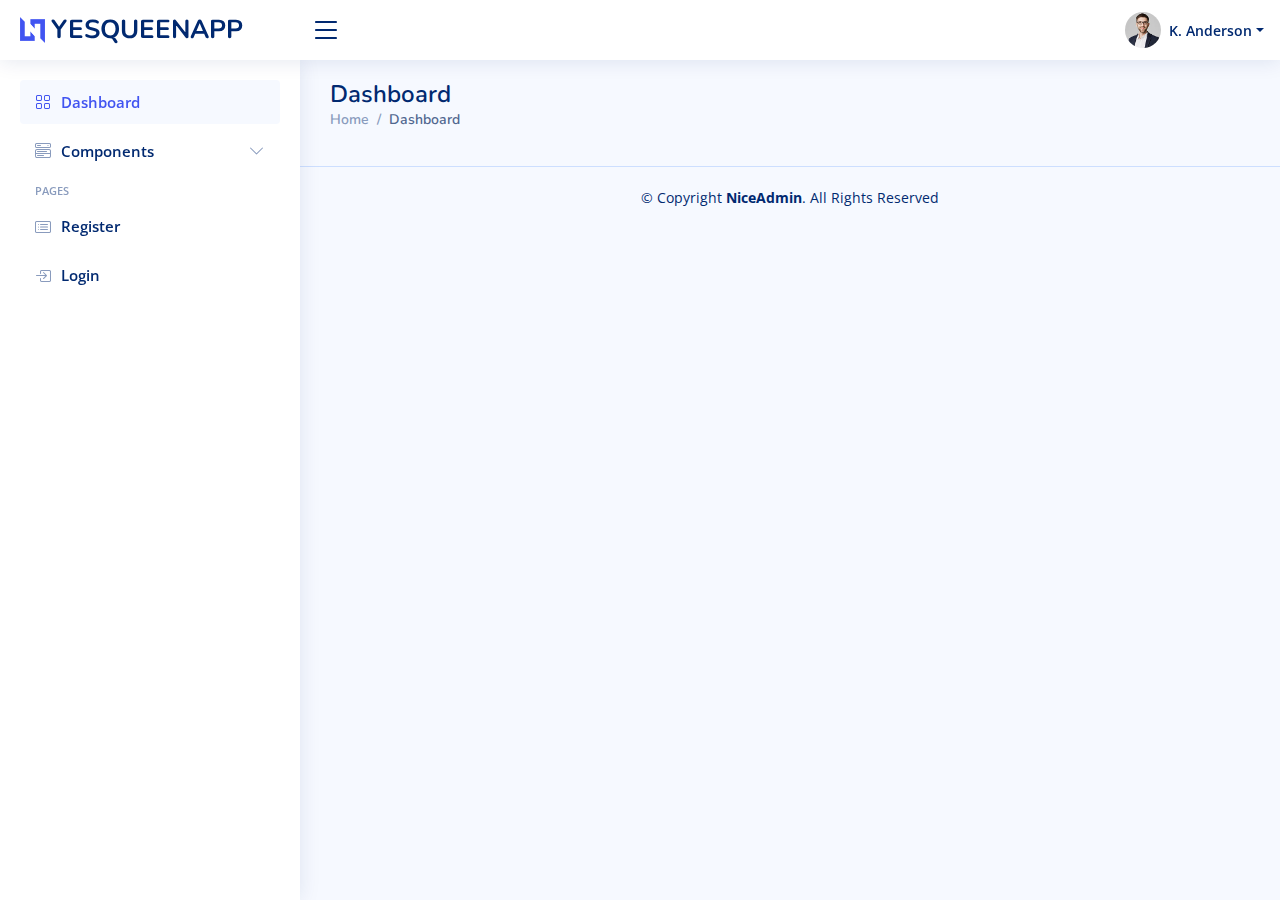
==== index.html @ b85f8d1e "subida de la plantilla" ====
<!DOCTYPE html>
<html lang="en">
  <head>
    <meta charset="utf-8" />
    <meta content="width=device-width, initial-scale=1.0" name="viewport" />

    <title>Aplicativo</title>
    <meta content="" name="description" />
    <meta content="" name="keywords" />

    <!-- Favicons -->
    <link href="assets/img/favicon.png" rel="icon" />
    <link href="assets/img/apple-touch-icon.png" rel="apple-touch-icon" />

    <!-- Google Fonts -->
    <link href="https://fonts.gstatic.com" rel="preconnect" />
    <link
      href="https://fonts.googleapis.com/css?family=Open+Sans:300,300i,400,400i,600,600i,700,700i|Nunito:300,300i,400,400i,600,600i,700,700i|Poppins:300,300i,400,400i,500,500i,600,600i,700,700i"
      rel="stylesheet"
    />

    <!-- Vendor CSS Files -->
    <link
      href="assets/vendor/bootstrap/css/bootstrap.min.css"
      rel="stylesheet"
    />
    <link
      href="assets/vendor/bootstrap-icons/bootstrap-icons.css"
      rel="stylesheet"
    />
    <link href="assets/vendor/boxicons/css/boxicons.min.css" rel="stylesheet" />
    <link href="assets/vendor/quill/quill.snow.css" rel="stylesheet" />
    <link href="assets/vendor/quill/quill.bubble.css" rel="stylesheet" />
    <link href="assets/vendor/remixicon/remixicon.css" rel="stylesheet" />
    <link href="assets/vendor/simple-datatables/style.css" rel="stylesheet" />

    <!-- Template Main CSS File -->
    <link href="assets/css/style.css" rel="stylesheet" />
  </head>

  <body>
    <!-- ======= Header ======= -->
    <header id="header" class="header fixed-top d-flex align-items-center">
      <div class="d-flex align-items-center justify-content-between">
        <a href="index.html" class="logo d-flex align-items-center">
          <img src="assets/img/logo.png" alt="" />
          <span class="d-none d-lg-block">YESQUEENAPP</span>
        </a>
        <i class="bi bi-list toggle-sidebar-btn"></i>
      </div>
      <!-- End Logo -->
      <nav class="header-nav ms-auto">
        <ul class="d-flex align-items-center">
          <li class="nav-item d-block d-lg-none">
            <a class="nav-link nav-icon search-bar-toggle" href="#">
              <i class="bi bi-search"></i>
            </a>
          </li>

          <li class="nav-item dropdown pe-3">
            <a
              class="nav-link nav-profile d-flex align-items-center pe-0"
              href="#"
              data-bs-toggle="dropdown"
            >
              <img
                src="assets/img/profile-img.jpg"
                alt="Profile"
                class="rounded-circle"
              />
              <span class="d-none d-md-block dropdown-toggle ps-2"
                >K. Anderson</span
              > </a
            ><!-- End Profile Iamge Icon -->

            <ul
              class="dropdown-menu dropdown-menu-end dropdown-menu-arrow profile"
            >
              <li class="dropdown-header">
                <h6>Kevin Anderson</h6>
                <span>Web Designer</span>
              </li>
              <li>
                <hr class="dropdown-divider" />
              </li>

              <li>
                <a
                  class="dropdown-item d-flex align-items-center"
                  href="users-profile.html"
                >
                  <i class="bi bi-person"></i>
                  <span>My Profile</span>
                </a>
              </li>
              <li>
                <hr class="dropdown-divider" />
              </li>

              <li>
                <a
                  class="dropdown-item d-flex align-items-center"
                  href="users-profile.html"
                >
                  <i class="bi bi-gear"></i>
                  <span>Account Settings</span>
                </a>
              </li>
              <li>
                <hr class="dropdown-divider" />
              </li>

              <li>
                <a
                  class="dropdown-item d-flex align-items-center"
                  href="pages-faq.html"
                >
                  <i class="bi bi-question-circle"></i>
                  <span>Need Help?</span>
                </a>
              </li>
              <li>
                <hr class="dropdown-divider" />
              </li>

              <li>
                <a class="dropdown-item d-flex align-items-center" href="#">
                  <i class="bi bi-box-arrow-right"></i>
                  <span>Sign Out</span>
                </a>
              </li>
            </ul>
            <!-- End Profile Dropdown Items -->
          </li>
        </ul>
      </nav>
      <!-- End Icons Navigation -->
    </header>
    <!-- End Header -->

    <!-- ======= Sidebar ======= -->
    <aside id="sidebar" class="sidebar">
      <ul class="sidebar-nav" id="sidebar-nav">
        <li class="nav-item">
          <a class="nav-link" href="index.html">
            <i class="bi bi-grid"></i>
            <span>Dashboard</span>
          </a>
        </li>
        <!-- End Dashboard Nav -->

        <li class="nav-item">
          <a
            class="nav-link collapsed"
            data-bs-target="#components-nav"
            data-bs-toggle="collapse"
            href="#"
          >
            <i class="bi bi-menu-button-wide"></i><span>Components</span
            ><i class="bi bi-chevron-down ms-auto"></i>
          </a>
          <ul
            id="components-nav"
            class="nav-content collapse"
            data-bs-parent="#sidebar-nav"
          >
            <li>
              <a href="components-alerts.html">
                <i class="bi bi-circle"></i><span>Alerts</span>
              </a>
            </li>
          </ul>
        </li>
        <!-- End Components Nav -->

        <li class="nav-heading">Pages</li>

        <li class="nav-item">
          <a class="nav-link collapsed" href="pages-register.html">
            <i class="bi bi-card-list"></i>
            <span>Register</span>
          </a>
        </li>
        <!-- End Register Page Nav -->

        <li class="nav-item">
          <a class="nav-link collapsed" href="pages-login.html">
            <i class="bi bi-box-arrow-in-right"></i>
            <span>Login</span>
          </a>
        </li>
        <!-- End Login Page Nav -->
      </ul>
    </aside>
    <!-- End Sidebar-->

    <main id="main" class="main">
      <div class="pagetitle">
        <h1>Dashboard</h1>
        <nav>
          <ol class="breadcrumb">
            <li class="breadcrumb-item"><a href="index.html">Home</a></li>
            <li class="breadcrumb-item active">Dashboard</li>
          </ol>
        </nav>
      </div>
    </main>
    <!-- End #main -->

    <!-- ======= Footer ======= -->
    <footer id="footer" class="footer">
      <div class="copyright">
        &copy; Copyright <strong><span>NiceAdmin</span></strong
        >. All Rights Reserved
      </div>
    </footer>
    <!-- End Footer -->

    <a
      href="#"
      class="back-to-top d-flex align-items-center justify-content-center"
      ><i class="bi bi-arrow-up-short"></i
    ></a>

    <!-- Vendor JS Files -->
    <script src="assets/vendor/apexcharts/apexcharts.min.js"></script>
    <script src="assets/vendor/bootstrap/js/bootstrap.bundle.min.js"></script>
    <script src="assets/vendor/chart.js/chart.min.js"></script>
    <script src="assets/vendor/echarts/echarts.min.js"></script>
    <script src="assets/vendor/quill/quill.min.js"></script>
    <script src="assets/vendor/simple-datatables/simple-datatables.js"></script>
    <script src="assets/vendor/tinymce/tinymce.min.js"></script>
    <script src="assets/vendor/php-email-form/validate.js"></script>

    <!-- Template Main JS File -->
    <script src="assets/js/main.js"></script>
  </body>
</html>
---- assets/vendor/quill/quill.snow.css ----
/*!
 * Quill Editor v1.3.7
 * https://quilljs.com/
 * Copyright (c) 2014, Jason Chen
 * Copyright (c) 2013, salesforce.com
 */
.ql-container {
  box-sizing: border-box;
  font-family: Helvetica, Arial, sans-serif;
  font-size: 13px;
  height: 100%;
  margin: 0px;
  position: relative;
}
.ql-container.ql-disabled .ql-tooltip {
  visibility: hidden;
}
.ql-container.ql-disabled .ql-editor ul[data-checked] > li::before {
  pointer-events: none;
}
.ql-clipboard {
  left: -100000px;
  height: 1px;
  overflow-y: hidden;
  position: absolute;
  top: 50%;
}
.ql-clipboard p {
  margin: 0;
  padding: 0;
}
.ql-editor {
  box-sizing: border-box;
  line-height: 1.42;
  height: 100%;
  outline: none;
  overflow-y: auto;
  padding: 12px 15px;
  tab-size: 4;
  -moz-tab-size: 4;
  text-align: left;
  white-space: pre-wrap;
  word-wrap: break-word;
}
.ql-editor > * {
  cursor: text;
}
.ql-editor p,
.ql-editor ol,
.ql-editor ul,
.ql-editor pre,
.ql-editor blockquote,
.ql-editor h1,
.ql-editor h2,
.ql-editor h3,
.ql-editor h4,
.ql-editor h5,
.ql-editor h6 {
  margin: 0;
  padding: 0;
  counter-reset: list-1 list-2 list-3 list-4 list-5 list-6 list-7 list-8 list-9;
}
.ql-editor ol,
.ql-editor ul {
  padding-left: 1.5em;
}
.ql-editor ol > li,
.ql-editor ul > li {
  list-style-type: none;
}
.ql-editor ul > li::before {
  content: '\2022';
}
.ql-editor ul[data-checked=true],
.ql-editor ul[data-checked=false] {
  pointer-events: none;
}
.ql-editor ul[data-checked=true] > li *,
.ql-editor ul[data-checked=false] > li * {
  pointer-events: all;
}
.ql-editor ul[data-checked=true] > li::before,
.ql-editor ul[data-checked=false] > li::before {
  color: #777;
  cursor: pointer;
  pointer-events: all;
}
.ql-editor ul[data-checked=true] > li::before {
  content: '\2611';
}
.ql-editor ul[data-checked=false] > li::before {
  content: '\2610';
}
.ql-editor li::before {
  display: inline-block;
  white-space: nowrap;
  width: 1.2em;
}
.ql-editor li:not(.ql-direction-rtl)::before {
  margin-left: -1.5em;
  margin-right: 0.3em;
  text-align: right;
}
.ql-editor li.ql-direction-rtl::before {
  margin-left: 0.3em;
  margin-right: -1.5em;
}
.ql-editor ol li:not(.ql-direction-rtl),
.ql-editor ul li:not(.ql-direction-rtl) {
  padding-left: 1.5em;
}
.ql-editor ol li.ql-direction-rtl,
.ql-editor ul li.ql-direction-rtl {
  padding-right: 1.5em;
}
.ql-editor ol li {
  counter-reset: list-1 list-2 list-3 list-4 list-5 list-6 list-7 list-8 list-9;
  counter-increment: list-0;
}
.ql-editor ol li:before {
  content: counter(list-0, decimal) '. ';
}
.ql-editor ol li.ql-indent-1 {
  counter-increment: list-1;
}
.ql-editor ol li.ql-indent-1:before {
  content: counter(list-1, lower-alpha) '. ';
}
.ql-editor ol li.ql-indent-1 {
  counter-reset: list-2 list-3 list-4 list-5 list-6 list-7 list-8 list-9;
}
.ql-editor ol li.ql-indent-2 {
  counter-increment: list-2;
}
.ql-editor ol li.ql-indent-2:before {
  content: counter(list-2, lower-roman) '. ';
}
.ql-editor ol li.ql-indent-2 {
  counter-reset: list-3 list-4 list-5 list-6 list-7 list-8 list-9;
}
.ql-editor ol li.ql-indent-3 {
  counter-increment: list-3;
}
.ql-editor ol li.ql-indent-3:before {
  content: counter(list-3, decimal) '. ';
}
.ql-editor ol li.ql-indent-3 {
  counter-reset: list-4 list-5 list-6 list-7 list-8 list-9;
}
.ql-editor ol li.ql-indent-4 {
  counter-increment: list-4;
}
.ql-editor ol li.ql-indent-4:before {
  content: counter(list-4, lower-alpha) '. ';
}
.ql-editor ol li.ql-indent-4 {
  counter-reset: list-5 list-6 list-7 list-8 list-9;
}
.ql-editor ol li.ql-indent-5 {
  counter-increment: list-5;
}
.ql-editor ol li.ql-indent-5:before {
  content: counter(list-5, lower-roman) '. ';
}
.ql-editor ol li.ql-indent-5 {
  counter-reset: list-6 list-7 list-8 list-9;
}
.ql-editor ol li.ql-indent-6 {
  counter-increment: list-6;
}
.ql-editor ol li.ql-indent-6:before {
  content: counter(list-6, decimal) '. ';
}
.ql-editor ol li.ql-indent-6 {
  counter-reset: list-7 list-8 list-9;
}
.ql-editor ol li.ql-indent-7 {
  counter-increment: list-7;
}
.ql-editor ol li.ql-indent-7:before {
  content: counter(list-7, lower-alpha) '. ';
}
.ql-editor ol li.ql-indent-7 {
  counter-reset: list-8 list-9;
}
.ql-editor ol li.ql-indent-8 {
  counter-increment: list-8;
}
.ql-editor ol li.ql-indent-8:before {
  content: counter(list-8, lower-roman) '. ';
}
.ql-editor ol li.ql-indent-8 {
  counter-reset: list-9;
}
.ql-editor ol li.ql-indent-9 {
  counter-increment: list-9;
}
.ql-editor ol li.ql-indent-9:before {
  content: counter(list-9, decimal) '. ';
}
.ql-editor .ql-indent-1:not(.ql-direction-rtl) {
  padding-left: 3em;
}
.ql-editor li.ql-indent-1:not(.ql-direction-rtl) {
  padding-left: 4.5em;
}
.ql-editor .ql-indent-1.ql-direction-rtl.ql-align-right {
  padding-right: 3em;
}
.ql-editor li.ql-indent-1.ql-direction-rtl.ql-align-right {
  padding-right: 4.5em;
}
.ql-editor .ql-indent-2:not(.ql-direction-rtl) {
  padding-left: 6em;
}
.ql-editor li.ql-indent-2:not(.ql-direction-rtl) {
  padding-left: 7.5em;
}
.ql-editor .ql-indent-2.ql-direction-rtl.ql-align-right {
  padding-right: 6em;
}
.ql-editor li.ql-indent-2.ql-direction-rtl.ql-align-right {
  padding-right: 7.5em;
}
.ql-editor .ql-indent-3:not(.ql-direction-rtl) {
  padding-left: 9em;
}
.ql-editor li.ql-indent-3:not(.ql-direction-rtl) {
  padding-left: 10.5em;
}
.ql-editor .ql-indent-3.ql-direction-rtl.ql-align-right {
  padding-right: 9em;
}
.ql-editor li.ql-indent-3.ql-direction-rtl.ql-align-right {
  padding-right: 10.5em;
}
.ql-editor .ql-indent-4:not(.ql-direction-rtl) {
  padding-left: 12em;
}
.ql-editor li.ql-indent-4:not(.ql-direction-rtl) {
  padding-left: 13.5em;
}
.ql-editor .ql-indent-4.ql-direction-rtl.ql-align-right {
  padding-right: 12em;
}
.ql-editor li.ql-indent-4.ql-direction-rtl.ql-align-right {
  padding-right: 13.5em;
}
.ql-editor .ql-indent-5:not(.ql-direction-rtl) {
  padding-left: 15em;
}
.ql-editor li.ql-indent-5:not(.ql-direction-rtl) {
  padding-left: 16.5em;
}
.ql-editor .ql-indent-5.ql-direction-rtl.ql-align-right {
  padding-right: 15em;
}
.ql-editor li.ql-indent-5.ql-direction-rtl.ql-align-right {
  padding-right: 16.5em;
}
.ql-editor .ql-indent-6:not(.ql-direction-rtl) {
  padding-left: 18em;
}
.ql-editor li.ql-indent-6:not(.ql-direction-rtl) {
  padding-left: 19.5em;
}
.ql-editor .ql-indent-6.ql-direction-rtl.ql-align-right {
  padding-right: 18em;
}
.ql-editor li.ql-indent-6.ql-direction-rtl.ql-align-right {
  padding-right: 19.5em;
}
.ql-editor .ql-indent-7:not(.ql-direction-rtl) {
  padding-left: 21em;
}
.ql-editor li.ql-indent-7:not(.ql-direction-rtl) {
  padding-left: 22.5em;
}
.ql-editor .ql-indent-7.ql-direction-rtl.ql-align-right {
  padding-right: 21em;
}
.ql-editor li.ql-indent-7.ql-direction-rtl.ql-align-right {
  padding-right: 22.5em;
}
.ql-editor .ql-indent-8:not(.ql-direction-rtl) {
  padding-left: 24em;
}
.ql-editor li.ql-indent-8:not(.ql-direction-rtl) {
  padding-left: 25.5em;
}
.ql-editor .ql-indent-8.ql-direction-rtl.ql-align-right {
  padding-right: 24em;
}
.ql-editor li.ql-indent-8.ql-direction-rtl.ql-align-right {
  padding-right: 25.5em;
}
.ql-editor .ql-indent-9:not(.ql-direction-rtl) {
  padding-left: 27em;
}
.ql-editor li.ql-indent-9:not(.ql-direction-rtl) {
  padding-left: 28.5em;
}
.ql-editor .ql-indent-9.ql-direction-rtl.ql-align-right {
  padding-right: 27em;
}
.ql-editor li.ql-indent-9.ql-direction-rtl.ql-align-right {
  padding-right: 28.5em;
}
.ql-editor .ql-video {
  display: block;
  max-width: 100%;
}
.ql-editor .ql-video.ql-align-center {
  margin: 0 auto;
}
.ql-editor .ql-video.ql-align-right {
  margin: 0 0 0 auto;
}
.ql-editor .ql-bg-black {
  background-color: #000;
}
.ql-editor .ql-bg-red {
  background-color: #e60000;
}
.ql-editor .ql-bg-orange {
  background-color: #f90;
}
.ql-editor .ql-bg-yellow {
  background-color: #ff0;
}
.ql-editor .ql-bg-green {
  background-color: #008a00;
}
.ql-editor .ql-bg-blue {
  background-color: #06c;
}
.ql-editor .ql-bg-purple {
  background-color: #93f;
}
.ql-editor .ql-color-white {
  color: #fff;
}
.ql-editor .ql-color-red {
  color: #e60000;
}
.ql-editor .ql-color-orange {
  color: #f90;
}
.ql-editor .ql-color-yellow {
  color: #ff0;
}
.ql-editor .ql-color-green {
  color: #008a00;
}
.ql-editor .ql-color-blue {
  color: #06c;
}
.ql-editor .ql-color-purple {
  color: #93f;
}
.ql-editor .ql-font-serif {
  font-family: Georgia, Times New Roman, serif;
}
.ql-editor .ql-font-monospace {
  font-family: Monaco, Courier New, monospace;
}
.ql-editor .ql-size-small {
  font-size: 0.75em;
}
.ql-editor .ql-size-large {
  font-size: 1.5em;
}
.ql-editor .ql-size-huge {
  font-size: 2.5em;
}
.ql-editor .ql-direction-rtl {
  direction: rtl;
  text-align: inherit;
}
.ql-editor .ql-align-center {
  text-align: center;
}
.ql-editor .ql-align-justify {
  text-align: justify;
}
.ql-editor .ql-align-right {
  text-align: right;
}
.ql-editor.ql-blank::before {
  color: rgba(0,0,0,0.6);
  content: attr(data-placeholder);
  font-style: italic;
  left: 15px;
  pointer-events: none;
  position: absolute;
  right: 15px;
}
.ql-snow.ql-toolbar:after,
.ql-snow .ql-toolbar:after {
  clear: both;
  content: '';
  display: table;
}
.ql-snow.ql-toolbar button,
.ql-snow .ql-toolbar button {
  background: none;
  border: none;
  cursor: pointer;
  display: inline-block;
  float: left;
  height: 24px;
  padding: 3px 5px;
  width: 28px;
}
.ql-snow.ql-toolbar button svg,
.ql-snow .ql-toolbar button svg {
  float: left;
  height: 100%;
}
.ql-snow.ql-toolbar button:active:hover,
.ql-snow .ql-toolbar button:active:hover {
  outline: none;
}
.ql-snow.ql-toolbar input.ql-image[type=file],
.ql-snow .ql-toolbar input.ql-image[type=file] {
  display: none;
}
.ql-snow.ql-toolbar button:hover,
.ql-snow .ql-toolbar button:hover,
.ql-snow.ql-toolbar button:focus,
.ql-snow .ql-toolbar button:focus,
.ql-snow.ql-toolbar button.ql-active,
.ql-snow .ql-toolbar button.ql-active,
.ql-snow.ql-toolbar .ql-picker-label:hover,
.ql-snow .ql-toolbar .ql-picker-label:hover,
.ql-snow.ql-toolbar .ql-picker-label.ql-active,
.ql-snow .ql-toolbar .ql-picker-label.ql-active,
.ql-snow.ql-toolbar .ql-picker-item:hover,
.ql-snow .ql-toolbar .ql-picker-item:hover,
.ql-snow.ql-toolbar .ql-picker-item.ql-selected,
.ql-snow .ql-toolbar .ql-picker-item.ql-selected {
  color: #06c;
}
.ql-snow.ql-toolbar button:hover .ql-fill,
.ql-snow .ql-toolbar button:hover .ql-fill,
.ql-snow.ql-toolbar button:focus .ql-fill,
.ql-snow .ql-toolbar button:focus .ql-fill,
.ql-snow.ql-toolbar button.ql-active .ql-fill,
.ql-snow .ql-toolbar button.ql-active .ql-fill,
.ql-snow.ql-toolbar .ql-picker-label:hover .ql-fill,
.ql-snow .ql-toolbar .ql-picker-label:hover .ql-fill,
.ql-snow.ql-toolbar .ql-picker-label.ql-active .ql-fill,
.ql-snow .ql-toolbar .ql-picker-label.ql-active .ql-fill,
.ql-snow.ql-toolbar .ql-picker-item:hover .ql-fill,
.ql-snow .ql-toolbar .ql-picker-item:hover .ql-fill,
.ql-snow.ql-toolbar .ql-picker-item.ql-selected .ql-fill,
.ql-snow .ql-toolbar .ql-picker-item.ql-selected .ql-fill,
.ql-snow.ql-toolbar button:hover .ql-stroke.ql-fill,
.ql-snow .ql-toolbar button:hover .ql-stroke.ql-fill,
.ql-snow.ql-toolbar button:focus .ql-stroke.ql-fill,
.ql-snow .ql-toolbar button:focus .ql-stroke.ql-fill,
.ql-snow.ql-toolbar button.ql-active .ql-stroke.ql-fill,
.ql-snow .ql-toolbar button.ql-active .ql-stroke.ql-fill,
.ql-snow.ql-toolbar .ql-picker-label:hover .ql-stroke.ql-fill,
.ql-snow .ql-toolbar .ql-picker-label:hover .ql-stroke.ql-fill,
.ql-snow.ql-toolbar .ql-picker-label.ql-active .ql-stroke.ql-fill,
.ql-snow .ql-toolbar .ql-picker-label.ql-active .ql-stroke.ql-fill,
.ql-snow.ql-toolbar .ql-picker-item:hover .ql-stroke.ql-fill,
.ql-snow .ql-toolbar .ql-picker-item:hover .ql-stroke.ql-fill,
.ql-snow.ql-toolbar .ql-picker-item.ql-selected .ql-stroke.ql-fill,
.ql-snow .ql-toolbar .ql-picker-item.ql-selected .ql-stroke.ql-fill {
  fill: #06c;
}
.ql-snow.ql-toolbar button:hover .ql-stroke,
.ql-snow .ql-toolbar button:hover .ql-stroke,
.ql-snow.ql-toolbar button:focus .ql-stroke,
.ql-snow .ql-toolbar button:focus .ql-stroke,
.ql-snow.ql-toolbar button.ql-active .ql-stroke,
.ql-snow .ql-toolbar button.ql-active .ql-stroke,
.ql-snow.ql-toolbar .ql-picker-label:hover .ql-stroke,
.ql-snow .ql-toolbar .ql-picker-label:hover .ql-stroke,
.ql-snow.ql-toolbar .ql-picker-label.ql-active .ql-stroke,
.ql-snow .ql-toolbar .ql-picker-label.ql-active .ql-stroke,
.ql-snow.ql-toolbar .ql-picker-item:hover .ql-stroke,
.ql-snow .ql-toolbar .ql-picker-item:hover .ql-stroke,
.ql-snow.ql-toolbar .ql-picker-item.ql-selected .ql-stroke,
.ql-snow .ql-toolbar .ql-picker-item.ql-selected .ql-stroke,
.ql-snow.ql-toolbar button:hover .ql-stroke-miter,
.ql-snow .ql-toolbar button:hover .ql-stroke-miter,
.ql-snow.ql-toolbar button:focus .ql-stroke-miter,
.ql-snow .ql-toolbar button:focus .ql-stroke-miter,
.ql-snow.ql-toolbar button.ql-active .ql-stroke-miter,
.ql-snow .ql-toolbar button.ql-active .ql-stroke-miter,
.ql-snow.ql-toolbar .ql-picker-label:hover .ql-stroke-miter,
.ql-snow .ql-toolbar .ql-picker-label:hover .ql-stroke-miter,
.ql-snow.ql-toolbar .ql-picker-label.ql-active .ql-stroke-miter,
.ql-snow .ql-toolbar .ql-picker-label.ql-active .ql-stroke-miter,
.ql-snow.ql-toolbar .ql-picker-item:hover .ql-stroke-miter,
.ql-snow .ql-toolbar .ql-picker-item:hover .ql-stroke-miter,
.ql-snow.ql-toolbar .ql-picker-item.ql-selected .ql-stroke-miter,
.ql-snow .ql-toolbar .ql-picker-item.ql-selected .ql-stroke-miter {
  stroke: #06c;
}
@media (pointer: coarse) {
  .ql-snow.ql-toolbar button:hover:not(.ql-active),
  .ql-snow .ql-toolbar button:hover:not(.ql-active) {
    color: #444;
  }
  .ql-snow.ql-toolbar button:hover:not(.ql-active) .ql-fill,
  .ql-snow .ql-toolbar button:hover:not(.ql-active) .ql-fill,
  .ql-snow.ql-toolbar button:hover:not(.ql-active) .ql-stroke.ql-fill,
  .ql-snow .ql-toolbar button:hover:not(.ql-active) .ql-stroke.ql-fill {
    fill: #444;
  }
  .ql-snow.ql-toolbar button:hover:not(.ql-active) .ql-stroke,
  .ql-snow .ql-toolbar button:hover:not(.ql-active) .ql-stroke,
  .ql-snow.ql-toolbar button:hover:not(.ql-active) .ql-stroke-miter,
  .ql-snow .ql-toolbar button:hover:not(.ql-active) .ql-stroke-miter {
    stroke: #444;
  }
}
.ql-snow {
  box-sizing: border-box;
}
.ql-snow * {
  box-sizing: border-box;
}
.ql-snow .ql-hidden {
  display: none;
}
.ql-snow .ql-out-bottom,
.ql-snow .ql-out-top {
  visibility: hidden;
}
.ql-snow .ql-tooltip {
  position: absolute;
  transform: translateY(10px);
}
.ql-snow .ql-tooltip a {
  cursor: pointer;
  text-decoration: none;
}
.ql-snow .ql-tooltip.ql-flip {
  transform: translateY(-10px);
}
.ql-snow .ql-formats {
  display: inline-block;
  vertical-align: middle;
}
.ql-snow .ql-formats:after {
  clear: both;
  content: '';
  display: table;
}
.ql-snow .ql-stroke {
  fill: none;
  stroke: #444;
  stroke-linecap: round;
  stroke-linejoin: round;
  stroke-width: 2;
}
.ql-snow .ql-stroke-miter {
  fill: none;
  stroke: #444;
  stroke-miterlimit: 10;
  stroke-width: 2;
}
.ql-snow .ql-fill,
.ql-snow .ql-stroke.ql-fill {
  fill: #444;
}
.ql-snow .ql-empty {
  fill: none;
}
.ql-snow .ql-even {
  fill-rule: evenodd;
}
.ql-snow .ql-thin,
.ql-snow .ql-stroke.ql-thin {
  stroke-width: 1;
}
.ql-snow .ql-transparent {
  opacity: 0.4;
}
.ql-snow .ql-direction svg:last-child {
  display: none;
}
.ql-snow .ql-direction.ql-active svg:last-child {
  display: inline;
}
.ql-snow .ql-direction.ql-active svg:first-child {
  display: none;
}
.ql-snow .ql-editor h1 {
  font-size: 2em;
}
.ql-snow .ql-editor h2 {
  font-size: 1.5em;
}
.ql-snow .ql-editor h3 {
  font-size: 1.17em;
}
.ql-snow .ql-editor h4 {
  font-size: 1em;
}
.ql-snow .ql-editor h5 {
  font-size: 0.83em;
}
.ql-snow .ql-editor h6 {
  font-size: 0.67em;
}
.ql-snow .ql-editor a {
  text-decoration: underline;
}
.ql-snow .ql-editor blockquote {
  border-left: 4px solid #ccc;
  margin-bottom: 5px;
  margin-top: 5px;
  padding-left: 16px;
}
.ql-snow .ql-editor code,
.ql-snow .ql-editor pre {
  background-color: #f0f0f0;
  border-radius: 3px;
}
.ql-snow .ql-editor pre {
  white-space: pre-wrap;
  margin-bottom: 5px;
  margin-top: 5px;
  padding: 5px 10px;
}
.ql-snow .ql-editor code {
  font-size: 85%;
  padding: 2px 4px;
}
.ql-snow .ql-editor pre.ql-syntax {
  background-color: #23241f;
  color: #f8f8f2;
  overflow: visible;
}
.ql-snow .ql-editor img {
  max-width: 100%;
}
.ql-snow .ql-picker {
  color: #444;
  display: inline-block;
  float: left;
  font-size: 14px;
  font-weight: 500;
  height: 24px;
  position: relative;
  vertical-align: middle;
}
.ql-snow .ql-picker-label {
  cursor: pointer;
  display: inline-block;
  height: 100%;
  padding-left: 8px;
  padding-right: 2px;
  position: relative;
  width: 100%;
}
.ql-snow .ql-picker-label::before {
  display: inline-block;
  line-height: 22px;
}
.ql-snow .ql-picker-options {
  background-color: #fff;
  display: none;
  min-width: 100%;
  padding: 4px 8px;
  position: absolute;
  white-space: nowrap;
}
.ql-snow .ql-picker-options .ql-picker-item {
  cursor: pointer;
  display: block;
  padding-bottom: 5px;
  padding-top: 5px;
}
.ql-snow .ql-picker.ql-expanded .ql-picker-label {
  color: #ccc;
  z-index: 2;
}
.ql-snow .ql-picker.ql-expanded .ql-picker-label .ql-fill {
  fill: #ccc;
}
.ql-snow .ql-picker.ql-expanded .ql-picker-label .ql-stroke {
  stroke: #ccc;
}
.ql-snow .ql-picker.ql-expanded .ql-picker-options {
  display: block;
  margin-top: -1px;
  top: 100%;
  z-index: 1;
}
.ql-snow .ql-color-picker,
.ql-snow .ql-icon-picker {
  width: 28px;
}
.ql-snow .ql-color-picker .ql-picker-label,
.ql-snow .ql-icon-picker .ql-picker-label {
  padding: 2px 4px;
}
.ql-snow .ql-color-picker .ql-picker-label svg,
.ql-snow .ql-icon-picker .ql-picker-label svg {
  right: 4px;
}
.ql-snow .ql-icon-picker .ql-picker-options {
  padding: 4px 0px;
}
.ql-snow .ql-icon-picker .ql-picker-item {
  height: 24px;
  width: 24px;
  padding: 2px 4px;
}
.ql-snow .ql-color-picker .ql-picker-options {
  padding: 3px 5px;
  width: 152px;
}
.ql-snow .ql-color-picker .ql-picker-item {
  border: 1px solid transparent;
  float: left;
  height: 16px;
  margin: 2px;
  padding: 0px;
  width: 16px;
}
.ql-snow .ql-picker:not(.ql-color-picker):not(.ql-icon-picker) svg {
  position: absolute;
  margin-top: -9px;
  right: 0;
  top: 50%;
  width: 18px;
}
.ql-snow .ql-picker.ql-header .ql-picker-label[data-label]:not([data-label=''])::before,
.ql-snow .ql-picker.ql-font .ql-picker-label[data-label]:not([data-label=''])::before,
.ql-snow .ql-picker.ql-size .ql-picker-label[data-label]:not([data-label=''])::before,
.ql-snow .ql-picker.ql-header .ql-picker-item[data-label]:not([data-label=''])::before,
.ql-snow .ql-picker.ql-font .ql-picker-item[data-label]:not([data-label=''])::before,
.ql-snow .ql-picker.ql-size .ql-picker-item[data-label]:not([data-label=''])::before {
  content: attr(data-label);
}
.ql-snow .ql-picker.ql-header {
  width: 98px;
}
.ql-snow .ql-picker.ql-header .ql-picker-label::before,
.ql-snow .ql-picker.ql-header .ql-picker-item::before {
  content: 'Normal';
}
.ql-snow .ql-picker.ql-header .ql-picker-label[data-value="1"]::before,
.ql-snow .ql-picker.ql-header .ql-picker-item[data-value="1"]::before {
  content: 'Heading 1';
}
.ql-snow .ql-picker.ql-header .ql-picker-label[data-value="2"]::before,
.ql-snow .ql-picker.ql-header .ql-picker-item[data-value="2"]::before {
  content: 'Heading 2';
}
.ql-snow .ql-picker.ql-header .ql-picker-label[data-value="3"]::before,
.ql-snow .ql-picker.ql-header .ql-picker-item[data-value="3"]::before {
  content: 'Heading 3';
}
.ql-snow .ql-picker.ql-header .ql-picker-label[data-value="4"]::before,
.ql-snow .ql-picker.ql-header .ql-picker-item[data-value="4"]::before {
  content: 'Heading 4';
}
.ql-snow .ql-picker.ql-header .ql-picker-label[data-value="5"]::before,
.ql-snow .ql-picker.ql-header .ql-picker-item[data-value="5"]::before {
  content: 'Heading 5';
}
.ql-snow .ql-picker.ql-header .ql-picker-label[data-value="6"]::before,
.ql-snow .ql-picker.ql-header .ql-picker-item[data-value="6"]::before {
  content: 'Heading 6';
}
.ql-snow .ql-picker.ql-header .ql-picker-item[data-value="1"]::before {
  font-size: 2em;
}
.ql-snow .ql-picker.ql-header .ql-picker-item[data-value="2"]::before {
  font-size: 1.5em;
}
.ql-snow .ql-picker.ql-header .ql-picker-item[data-value="3"]::before {
  font-size: 1.17em;
}
.ql-snow .ql-picker.ql-header .ql-picker-item[data-value="4"]::before {
  font-size: 1em;
}
.ql-snow .ql-picker.ql-header .ql-picker-item[data-value="5"]::before {
  font-size: 0.83em;
}
.ql-snow .ql-picker.ql-header .ql-picker-item[data-value="6"]::before {
  font-size: 0.67em;
}
.ql-snow .ql-picker.ql-font {
  width: 108px;
}
.ql-snow .ql-picker.ql-font .ql-picker-label::before,
.ql-snow .ql-picker.ql-font .ql-picker-item::before {
  content: 'Sans Serif';
}
.ql-snow .ql-picker.ql-font .ql-picker-label[data-value=serif]::before,
.ql-snow .ql-picker.ql-font .ql-picker-item[data-value=serif]::before {
  content: 'Serif';
}
.ql-snow .ql-picker.ql-font .ql-picker-label[data-value=monospace]::before,
.ql-snow .ql-picker.ql-font .ql-picker-item[data-value=monospace]::before {
  content: 'Monospace';
}
.ql-snow .ql-picker.ql-font .ql-picker-item[data-value=serif]::before {
  font-family: Georgia, Times New Roman, serif;
}
.ql-snow .ql-picker.ql-font .ql-picker-item[data-value=monospace]::before {
  font-family: Monaco, Courier New, monospace;
}
.ql-snow .ql-picker.ql-size {
  width: 98px;
}
.ql-snow .ql-picker.ql-size .ql-picker-label::before,
.ql-snow .ql-picker.ql-size .ql-picker-item::before {
  content: 'Normal';
}
.ql-snow .ql-picker.ql-size .ql-picker-label[data-value=small]::before,
.ql-snow .ql-picker.ql-size .ql-picker-item[data-value=small]::before {
  content: 'Small';
}
.ql-snow .ql-picker.ql-size .ql-picker-label[data-value=large]::before,
.ql-snow .ql-picker.ql-size .ql-picker-item[data-value=large]::before {
  content: 'Large';
}
.ql-snow .ql-picker.ql-size .ql-picker-label[data-value=huge]::before,
.ql-snow .ql-picker.ql-size .ql-picker-item[data-value=huge]::before {
  content: 'Huge';
}
.ql-snow .ql-picker.ql-size .ql-picker-item[data-value=small]::before {
  font-size: 10px;
}
.ql-snow .ql-picker.ql-size .ql-picker-item[data-value=large]::before {
  font-size: 18px;
}
.ql-snow .ql-picker.ql-size .ql-picker-item[data-value=huge]::before {
  font-size: 32px;
}
.ql-snow .ql-color-picker.ql-background .ql-picker-item {
  background-color: #fff;
}
.ql-snow .ql-color-picker.ql-color .ql-picker-item {
  background-color: #000;
}
.ql-toolbar.ql-snow {
  border: 1px solid #ccc;
  box-sizing: border-box;
  font-family: 'Helvetica Neue', 'Helvetica', 'Arial', sans-serif;
  padding: 8px;
}
.ql-toolbar.ql-snow .ql-formats {
  margin-right: 15px;
}
.ql-toolbar.ql-snow .ql-picker-label {
  border: 1px solid transparent;
}
.ql-toolbar.ql-snow .ql-picker-options {
  border: 1px solid transparent;
  box-shadow: rgba(0,0,0,0.2) 0 2px 8px;
}
.ql-toolbar.ql-snow .ql-picker.ql-expanded .ql-picker-label {
  border-color: #ccc;
}
.ql-toolbar.ql-snow .ql-picker.ql-expanded .ql-picker-options {
  border-color: #ccc;
}
.ql-toolbar.ql-snow .ql-color-picker .ql-picker-item.ql-selected,
.ql-toolbar.ql-snow .ql-color-picker .ql-picker-item:hover {
  border-color: #000;
}
.ql-toolbar.ql-snow + .ql-container.ql-snow {
  border-top: 0px;
}
.ql-snow .ql-tooltip {
  background-color: #fff;
  border: 1px solid #ccc;
  box-shadow: 0px 0px 5px #ddd;
  color: #444;
  padding: 5px 12px;
  white-space: nowrap;
}
.ql-snow .ql-tooltip::before {
  content: "Visit URL:";
  line-height: 26px;
  margin-right: 8px;
}
.ql-snow .ql-tooltip input[type=text] {
  display: none;
  border: 1px solid #ccc;
  font-size: 13px;
  height: 26px;
  margin: 0px;
  padding: 3px 5px;
  width: 170px;
}
.ql-snow .ql-tooltip a.ql-preview {
  display: inline-block;
  max-width: 200px;
  overflow-x: hidden;
  text-overflow: ellipsis;
  vertical-align: top;
}
.ql-snow .ql-tooltip a.ql-action::after {
  border-right: 1px solid #ccc;
  content: 'Edit';
  margin-left: 16px;
  padding-right: 8px;
}
.ql-snow .ql-tooltip a.ql-remove::before {
  content: 'Remove';
  margin-left: 8px;
}
.ql-snow .ql-tooltip a {
  line-height: 26px;
}
.ql-snow .ql-tooltip.ql-editing a.ql-preview,
.ql-snow .ql-tooltip.ql-editing a.ql-remove {
  display: none;
}
.ql-snow .ql-tooltip.ql-editing input[type=text] {
  display: inline-block;
}
.ql-snow .ql-tooltip.ql-editing a.ql-action::after {
  border-right: 0px;
  content: 'Save';
  padding-right: 0px;
}
.ql-snow .ql-tooltip[data-mode=link]::before {
  content: "Enter link:";
}
.ql-snow .ql-tooltip[data-mode=formula]::before {
  content: "Enter formula:";
}
.ql-snow .ql-tooltip[data-mode=video]::before {
  content: "Enter video:";
}
.ql-snow a {
  color: #06c;
}
.ql-container.ql-snow {
  border: 1px solid #ccc;
}
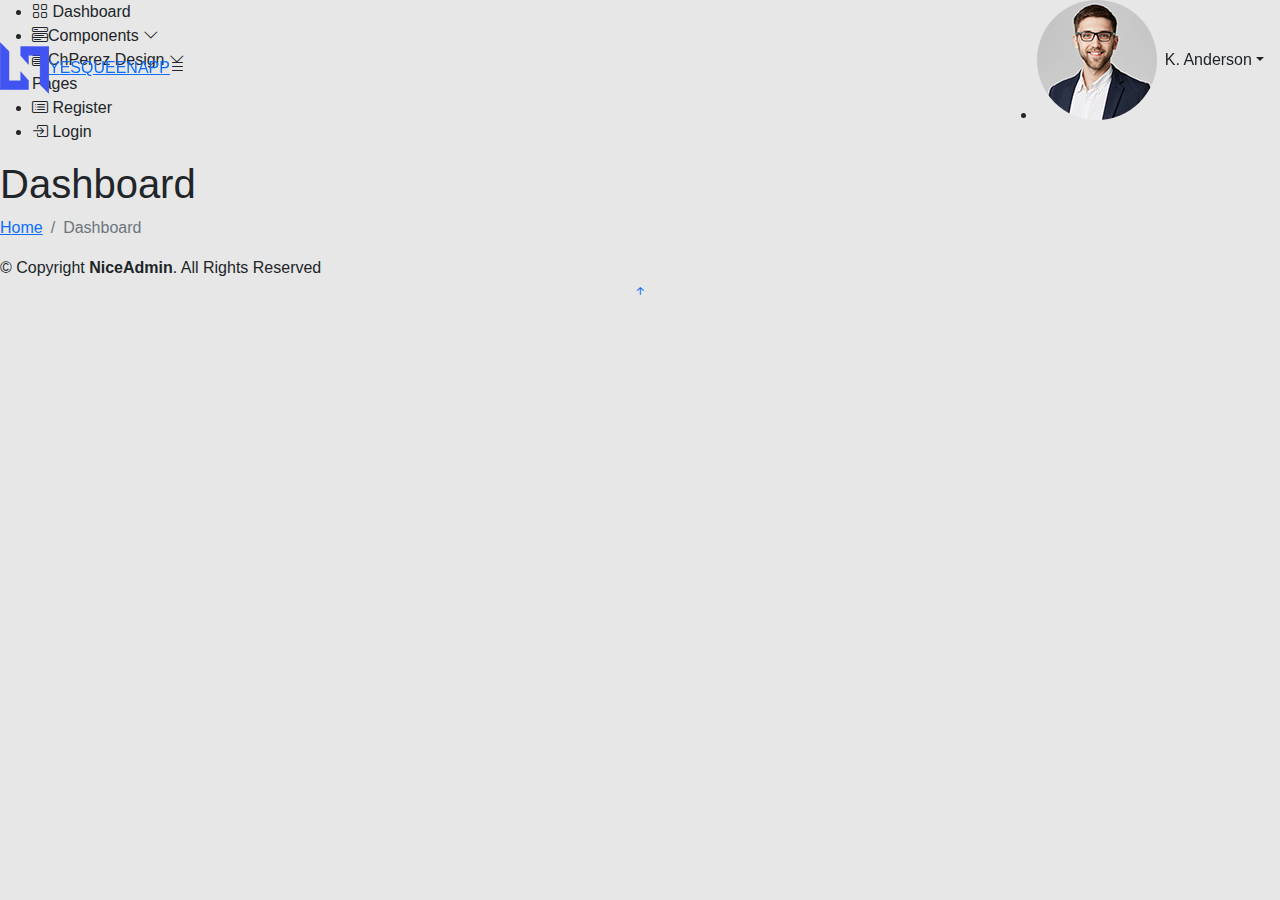
==== commit ea0448aa: "Design TaskList completado" ====
--- a/index.html
+++ b/index.html
@@ -35,7 +35,7 @@
     <link href="assets/vendor/simple-datatables/style.css" rel="stylesheet" />
 
     <!-- Template Main CSS File -->
-    <link href="assets/css/style.css" rel="stylesheet" />
+    <link href="assets/css/styles.css" rel="stylesheet" />
   </head>
 
   <body>
@@ -156,8 +156,8 @@
             data-bs-toggle="collapse"
             href="#"
           >
-            <i class="bi bi-menu-button-wide"></i><span>Components</span
-            ><i class="bi bi-chevron-down ms-auto"></i>
+            <i class="bi bi-menu-button-wide"></i><span>Components</span>
+            <i class="bi bi-chevron-down ms-auto"></i>
           </a>
           <ul
             id="components-nav"
@@ -170,6 +170,20 @@
               </a>
             </li>
           </ul>
+          <i class="bi bi-menu-button-wide"></i><span>ChPerez Design</span>
+          <i class="bi bi-chevron-down ms-auto"></i>
+        </a>
+        <ul
+          id="components-nav"
+          class="nav-content collapse"
+          data-bs-parent="#sidebar-nav"
+        >
+          <li>
+            <a href="taskList.html">
+              <i class="bi bi-circle"></i><span>Agenda de tareas</span>
+            </a>
+          </li>
+        </ul>
         </li>
         <!-- End Components Nav -->
 
--- a/assets/css/styles.css
+++ b/assets/css/styles.css
@@ -0,0 +1,113 @@
+:root {
+    --primary: #A5C882;
+    --secondary: #D33F49;
+    --light: #fff;
+    --dark: #000;
+    --diabled: #e7e7e7;
+}
+
+body {
+    font-family: 'Lato', sans-serif;
+    margin: 0;
+    height: 100vh;
+    background-color: var(--diabled);
+}
+
+*:first-letter {
+    text-transform: capitalize;
+}
+
+.roundBorder {
+    border-radius: 5px;
+}
+
+.list {
+    margin: 25px auto;
+    padding: 25px;
+    background-color: var(--light);
+    width: 100%;
+    max-width: 350px;
+}
+
+.date {
+    display: flex;
+    align-items: center;
+    justify-content: space-between;
+}
+
+.dateRight {
+    display: flex;
+    align-items: center;
+}
+
+#dateNumber {
+    font-size: 50px;
+}
+
+#dateText {
+    letter-spacing: 3px;
+    text-transform: uppercase;
+}
+
+#dateMonth,
+#dateNumber,
+#dateText  {
+    font-weight: bold;
+}
+
+#dateMonth,
+#dateYear {
+    margin-left: 7px;
+    font-size: 20px;
+}
+
+form {
+    margin: 20px 0;
+    display: grid;
+    grid-auto-flow: column;
+    grid-template-columns: auto 35px auto;
+    grid-column-gap: 15px;
+}
+
+input {
+    border: none;
+    padding-left: 10px;
+    background-color: var(--diabled);
+}
+
+input:focus {
+    outline: none;
+}
+
+.addTaskButton,
+.orderButton {
+    border: none;
+    font-weight: bold;
+    cursor: pointer;
+}
+
+.addTaskButton {
+    height: 35px;
+    border-radius: 50%;
+    font-size: 18px;
+    background-color: var(--diabled);
+}
+
+.orderButton {
+    background-color: var(--secondary);
+    color: var(--light);
+}
+
+.task {
+    background-color: var(--primary);
+    padding: 15px;
+    margin-top: 15px;
+    color: var(--light);
+    cursor: pointer;
+}
+
+.done {
+    background-color: var(--diabled);
+    text-decoration: line-through;
+    color: var(--dark);
+}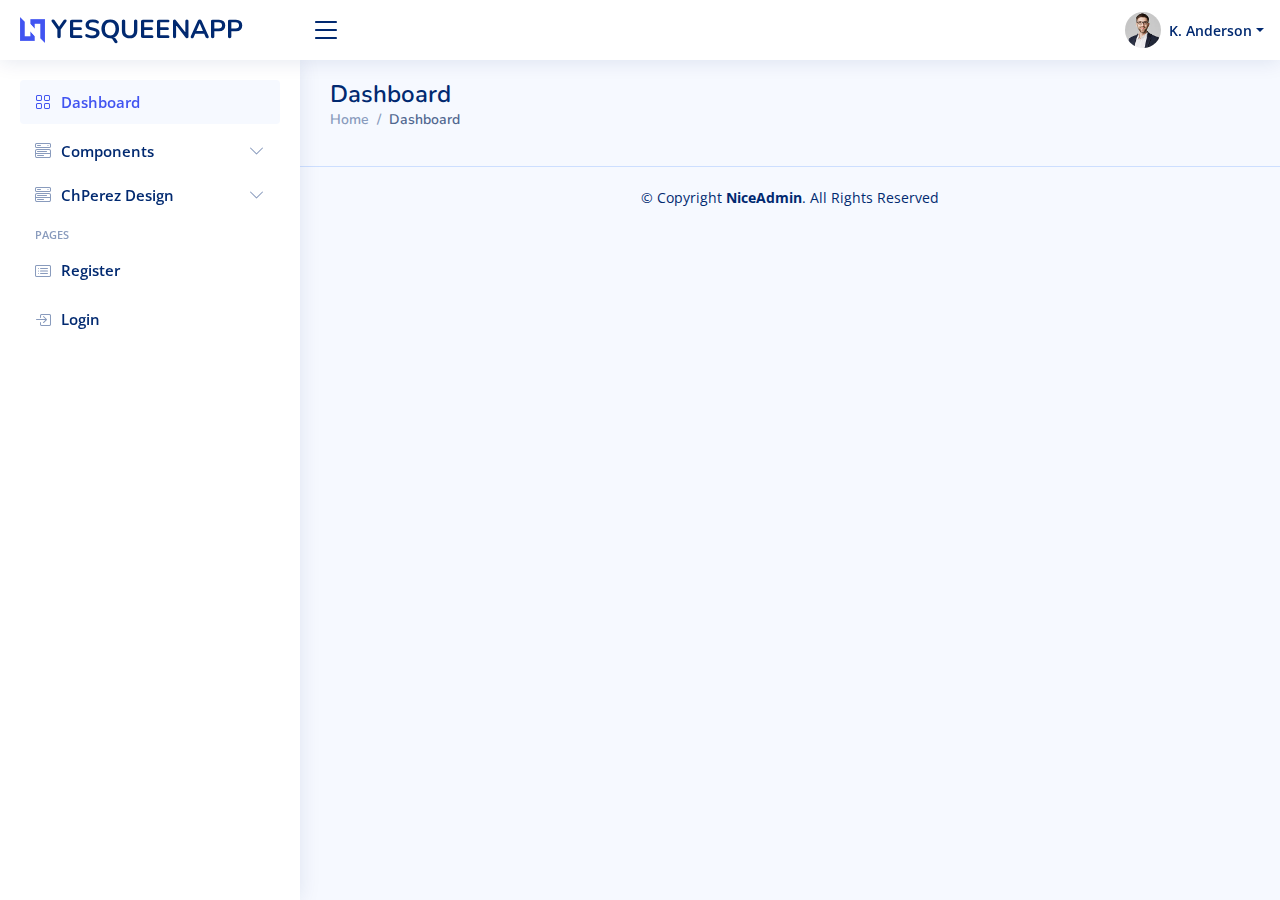
==== commit 61ac4e94: "Modificaciones Design" ====
--- a/index.html
+++ b/index.html
@@ -35,7 +35,7 @@
     <link href="assets/vendor/simple-datatables/style.css" rel="stylesheet" />
 
     <!-- Template Main CSS File -->
-    <link href="assets/css/styles.css" rel="stylesheet" />
+    <link href="assets/css/style.css" rel="stylesheet" />
   </head>
 
   <body>
@@ -170,11 +170,17 @@
               </a>
             </li>
           </ul>
+          <a
+            class="nav-link collapsed"
+            data-bs-target="#chperez-nav"
+            data-bs-toggle="collapse"
+            href="#"
+          >
           <i class="bi bi-menu-button-wide"></i><span>ChPerez Design</span>
           <i class="bi bi-chevron-down ms-auto"></i>
-        </a>
-        <ul
-          id="components-nav"
+          </a>
+          <ul
+          id="chperez-nav"
           class="nav-content collapse"
           data-bs-parent="#sidebar-nav"
         >
--- a/assets/css/style.css
+++ b/assets/css/style.css
@@ -0,0 +1,1260 @@
+/**
+* Template Name: NiceAdmin - v2.3.1
+* Template URL: https://bootstrapmade.com/nice-admin-bootstrap-admin-html-template/
+* Author: BootstrapMade.com
+* License: https://bootstrapmade.com/license/
+*/
+
+/*--------------------------------------------------------------
+# General
+--------------------------------------------------------------*/
+:root {
+  scroll-behavior: smooth;
+}
+
+body {
+  font-family: "Open Sans", sans-serif;
+  background: #f6f9ff;
+  color: #444444;
+}
+
+a {
+  color: #4154f1;
+  text-decoration: none;
+}
+
+a:hover {
+  color: #717ff5;
+  text-decoration: none;
+}
+
+h1,
+h2,
+h3,
+h4,
+h5,
+h6 {
+  font-family: "Nunito", sans-serif;
+}
+
+/*--------------------------------------------------------------
+# Main
+--------------------------------------------------------------*/
+#main {
+  margin-top: 60px;
+  padding: 20px 30px;
+  transition: all 0.3s;
+}
+
+@media (max-width: 1199px) {
+  #main {
+    padding: 20px;
+  }
+}
+
+/*--------------------------------------------------------------
+# Page Title
+--------------------------------------------------------------*/
+.pagetitle {
+  margin-bottom: 10px;
+}
+
+.pagetitle h1 {
+  font-size: 24px;
+  margin-bottom: 0;
+  font-weight: 600;
+  color: #012970;
+}
+
+/*--------------------------------------------------------------
+# Back to top button
+--------------------------------------------------------------*/
+.back-to-top {
+  position: fixed;
+  visibility: hidden;
+  opacity: 0;
+  right: 15px;
+  bottom: 15px;
+  z-index: 99999;
+  background: #4154f1;
+  width: 40px;
+  height: 40px;
+  border-radius: 4px;
+  transition: all 0.4s;
+}
+
+.back-to-top i {
+  font-size: 24px;
+  color: #fff;
+  line-height: 0;
+}
+
+.back-to-top:hover {
+  background: #6776f4;
+  color: #fff;
+}
+
+.back-to-top.active {
+  visibility: visible;
+  opacity: 1;
+}
+
+/*--------------------------------------------------------------
+# Override some default Bootstrap stylings
+--------------------------------------------------------------*/
+/* Dropdown menus */
+.dropdown-menu {
+  border-radius: 4px;
+  padding: 10px 0;
+  -webkit-animation-name: dropdown-animate;
+  animation-name: dropdown-animate;
+  -webkit-animation-duration: 0.2s;
+  animation-duration: 0.2s;
+  -webkit-animation-fill-mode: both;
+  animation-fill-mode: both;
+  border: 0;
+  box-shadow: 0 5px 30px 0 rgba(82, 63, 105, 0.2);
+}
+
+.dropdown-menu .dropdown-header,
+.dropdown-menu .dropdown-footer {
+  text-align: center;
+  font-size: 15px;
+  padding: 10px 25px;
+}
+
+.dropdown-menu .dropdown-footer a {
+  color: #444444;
+  text-decoration: underline;
+}
+
+.dropdown-menu .dropdown-footer a:hover {
+  text-decoration: none;
+}
+
+.dropdown-menu .dropdown-divider {
+  color: #a5c5fe;
+  margin: 0;
+}
+
+.dropdown-menu .dropdown-item {
+  font-size: 14px;
+  padding: 10px 15px;
+  transition: 0.3s;
+}
+
+.dropdown-menu .dropdown-item i {
+  margin-right: 10px;
+  font-size: 18px;
+  line-height: 0;
+}
+
+.dropdown-menu .dropdown-item:hover {
+  background-color: #f6f9ff;
+}
+
+@media (min-width: 768px) {
+  .dropdown-menu-arrow::before {
+    content: "";
+    width: 13px;
+    height: 13px;
+    background: #fff;
+    position: absolute;
+    top: -7px;
+    right: 20px;
+    transform: rotate(45deg);
+    border-top: 1px solid #eaedf1;
+    border-left: 1px solid #eaedf1;
+  }
+}
+
+@-webkit-keyframes dropdown-animate {
+  0% {
+    opacity: 0;
+  }
+
+  100% {
+    opacity: 1;
+  }
+
+  0% {
+    opacity: 0;
+  }
+}
+
+@keyframes dropdown-animate {
+  0% {
+    opacity: 0;
+  }
+
+  100% {
+    opacity: 1;
+  }
+
+  0% {
+    opacity: 0;
+  }
+}
+
+/* Light Backgrounds */
+.bg-primary-light {
+  background-color: #cfe2ff;
+  border-color: #cfe2ff;
+}
+
+.bg-secondary-light {
+  background-color: #e2e3e5;
+  border-color: #e2e3e5;
+}
+
+.bg-success-light {
+  background-color: #d1e7dd;
+  border-color: #d1e7dd;
+}
+
+.bg-danger-light {
+  background-color: #f8d7da;
+  border-color: #f8d7da;
+}
+
+.bg-warning-light {
+  background-color: #fff3cd;
+  border-color: #fff3cd;
+}
+
+.bg-info-light {
+  background-color: #cff4fc;
+  border-color: #cff4fc;
+}
+
+.bg-dark-light {
+  background-color: #d3d3d4;
+  border-color: #d3d3d4;
+}
+
+/* Card */
+.card {
+  margin-bottom: 30px;
+  border: none;
+  border-radius: 5px;
+  box-shadow: 0px 0 30px rgba(1, 41, 112, 0.1);
+}
+
+.card-header,
+.card-footer {
+  border-color: #ebeef4;
+  background-color: #fff;
+  color: #798eb3;
+  padding: 15px;
+}
+
+.card-title {
+  padding: 20px 0 15px 0;
+  font-size: 18px;
+  font-weight: 500;
+  color: #012970;
+  font-family: "Poppins", sans-serif;
+}
+
+.card-title span {
+  color: #899bbd;
+  font-size: 14px;
+  font-weight: 400;
+}
+
+.card-body {
+  padding: 0 20px 20px 20px;
+}
+
+.card-img-overlay {
+  background-color: rgba(255, 255, 255, 0.6);
+}
+
+/* Alerts */
+.alert-heading {
+  font-weight: 500;
+  font-family: "Poppins", sans-serif;
+  font-size: 20px;
+}
+
+/* Close Button */
+.btn-close {
+  background-size: 25%;
+}
+
+.btn-close:focus {
+  outline: 0;
+  box-shadow: none;
+}
+
+/* Accordion */
+.accordion-item {
+  border: 1px solid #ebeef4;
+}
+
+.accordion-button:focus {
+  outline: 0;
+  box-shadow: none;
+}
+
+.accordion-button:not(.collapsed) {
+  color: #012970;
+  background-color: #f6f9ff;
+}
+
+.accordion-flush .accordion-button {
+  padding: 15px 0;
+  background: none;
+  border: 0;
+}
+
+.accordion-flush .accordion-button:not(.collapsed) {
+  box-shadow: none;
+  color: #4154f1;
+}
+
+.accordion-flush .accordion-body {
+  padding: 0 0 15px 0;
+  color: #3e4f6f;
+  font-size: 15px;
+}
+
+/* Breadcrumbs */
+.breadcrumb {
+  font-size: 14px;
+  font-family: "Nunito", sans-serif;
+  color: #899bbd;
+  font-weight: 600;
+}
+
+.breadcrumb a {
+  color: #899bbd;
+  transition: 0.3s;
+}
+
+.breadcrumb a:hover {
+  color: #51678f;
+}
+
+.breadcrumb .breadcrumb-item::before {
+  color: #899bbd;
+}
+
+.breadcrumb .active {
+  color: #51678f;
+  font-weight: 600;
+}
+
+/* Bordered Tabs */
+.nav-tabs-bordered {
+  border-bottom: 2px solid #ebeef4;
+}
+
+.nav-tabs-bordered .nav-link {
+  margin-bottom: -2px;
+  border: none;
+  color: #2c384e;
+}
+
+.nav-tabs-bordered .nav-link:hover,
+.nav-tabs-bordered .nav-link:focus {
+  color: #4154f1;
+}
+
+.nav-tabs-bordered .nav-link.active {
+  background-color: #fff;
+  color: #4154f1;
+  border-bottom: 2px solid #4154f1;
+}
+
+/*--------------------------------------------------------------
+# Header
+--------------------------------------------------------------*/
+.logo {
+  line-height: 1;
+}
+
+@media (min-width: 1200px) {
+  .logo {
+    width: 280px;
+  }
+}
+
+.logo img {
+  max-height: 26px;
+  margin-right: 6px;
+}
+
+.logo span {
+  font-size: 26px;
+  font-weight: 700;
+  color: #012970;
+  font-family: "Nunito", sans-serif;
+}
+
+.header {
+  transition: all 0.5s;
+  z-index: 997;
+  height: 60px;
+  box-shadow: 0px 2px 20px rgba(1, 41, 112, 0.1);
+  background-color: #fff;
+  padding-left: 20px;
+  /* Toggle Sidebar Button */
+  /* Search Bar */
+}
+
+.header .toggle-sidebar-btn {
+  font-size: 32px;
+  padding-left: 10px;
+  cursor: pointer;
+  color: #012970;
+}
+
+.header .search-bar {
+  min-width: 360px;
+  padding: 0 20px;
+}
+
+@media (max-width: 1199px) {
+  .header .search-bar {
+    position: fixed;
+    top: 50px;
+    left: 0;
+    right: 0;
+    padding: 20px;
+    box-shadow: 0px 0px 15px 0px rgba(1, 41, 112, 0.1);
+    background: white;
+    z-index: 9999;
+    transition: 0.3s;
+    visibility: hidden;
+    opacity: 0;
+  }
+
+  .header .search-bar-show {
+    top: 60px;
+    visibility: visible;
+    opacity: 1;
+  }
+}
+
+.header .search-form {
+  width: 100%;
+}
+
+.header .search-form input {
+  border: 0;
+  font-size: 14px;
+  color: #012970;
+  border: 1px solid rgba(1, 41, 112, 0.2);
+  padding: 7px 38px 7px 8px;
+  border-radius: 3px;
+  transition: 0.3s;
+  width: 100%;
+}
+
+.header .search-form input:focus,
+.header .search-form input:hover {
+  outline: none;
+  box-shadow: 0 0 10px 0 rgba(1, 41, 112, 0.15);
+  border: 1px solid rgba(1, 41, 112, 0.3);
+}
+
+.header .search-form button {
+  border: 0;
+  padding: 0;
+  margin-left: -30px;
+  background: none;
+}
+
+.header .search-form button i {
+  color: #012970;
+}
+
+/*--------------------------------------------------------------
+# Header Nav
+--------------------------------------------------------------*/
+.header-nav ul {
+  list-style: none;
+}
+
+.header-nav>ul {
+  margin: 0;
+  padding: 0;
+}
+
+.header-nav .nav-icon {
+  font-size: 22px;
+  color: #012970;
+  margin-right: 25px;
+  position: relative;
+}
+
+.header-nav .nav-profile {
+  color: #012970;
+}
+
+.header-nav .nav-profile img {
+  max-height: 36px;
+}
+
+.header-nav .nav-profile span {
+  font-size: 14px;
+  font-weight: 600;
+}
+
+.header-nav .badge-number {
+  position: absolute;
+  inset: -2px -5px auto auto;
+  font-weight: normal;
+  font-size: 12px;
+  padding: 3px 6px;
+}
+
+.header-nav .notifications {
+  inset: 8px -15px auto auto !important;
+}
+
+.header-nav .notifications .notification-item {
+  display: flex;
+  align-items: center;
+  padding: 15px 10px;
+  transition: 0.3s;
+}
+
+.header-nav .notifications .notification-item i {
+  margin: 0 20px 0 10px;
+  font-size: 24px;
+}
+
+.header-nav .notifications .notification-item h4 {
+  font-size: 16px;
+  font-weight: 600;
+  margin-bottom: 5px;
+}
+
+.header-nav .notifications .notification-item p {
+  font-size: 13px;
+  margin-bottom: 3px;
+  color: #919191;
+}
+
+.header-nav .notifications .notification-item:hover {
+  background-color: #f6f9ff;
+}
+
+.header-nav .messages {
+  inset: 8px -15px auto auto !important;
+}
+
+.header-nav .messages .message-item {
+  padding: 15px 10px;
+  transition: 0.3s;
+}
+
+.header-nav .messages .message-item a {
+  display: flex;
+}
+
+.header-nav .messages .message-item img {
+  margin: 0 20px 0 10px;
+  max-height: 40px;
+}
+
+.header-nav .messages .message-item h4 {
+  font-size: 16px;
+  font-weight: 600;
+  margin-bottom: 5px;
+  color: #444444;
+}
+
+.header-nav .messages .message-item p {
+  font-size: 13px;
+  margin-bottom: 3px;
+  color: #919191;
+}
+
+.header-nav .messages .message-item:hover {
+  background-color: #f6f9ff;
+}
+
+.header-nav .profile {
+  min-width: 240px;
+  padding-bottom: 0;
+  top: 8px !important;
+}
+
+.header-nav .profile .dropdown-header h6 {
+  font-size: 18px;
+  margin-bottom: 0;
+  font-weight: 600;
+  color: #444444;
+}
+
+.header-nav .profile .dropdown-header span {
+  font-size: 14px;
+}
+
+.header-nav .profile .dropdown-item {
+  font-size: 14px;
+  padding: 10px 15px;
+  transition: 0.3s;
+}
+
+.header-nav .profile .dropdown-item i {
+  margin-right: 10px;
+  font-size: 18px;
+  line-height: 0;
+}
+
+.header-nav .profile .dropdown-item:hover {
+  background-color: #f6f9ff;
+}
+
+/*--------------------------------------------------------------
+# Sidebar
+--------------------------------------------------------------*/
+.sidebar {
+  position: fixed;
+  top: 60px;
+  left: 0;
+  bottom: 0;
+  width: 300px;
+  z-index: 996;
+  transition: all 0.3s;
+  padding: 20px;
+  overflow-y: auto;
+  scrollbar-width: thin;
+  scrollbar-color: #aab7cf transparent;
+  box-shadow: 0px 0px 20px rgba(1, 41, 112, 0.1);
+  background-color: #fff;
+}
+
+@media (max-width: 1199px) {
+  .sidebar {
+    left: -300px;
+  }
+}
+
+.sidebar::-webkit-scrollbar {
+  width: 5px;
+  height: 8px;
+  background-color: #fff;
+}
+
+.sidebar::-webkit-scrollbar-thumb {
+  background-color: #aab7cf;
+}
+
+@media (min-width: 1200px) {
+
+  #main,
+  #footer {
+    margin-left: 300px;
+  }
+}
+
+@media (max-width: 1199px) {
+  .toggle-sidebar .sidebar {
+    left: 0;
+  }
+}
+
+@media (min-width: 1200px) {
+
+  .toggle-sidebar #main,
+  .toggle-sidebar #footer {
+    margin-left: 0;
+  }
+
+  .toggle-sidebar .sidebar {
+    left: -300px;
+  }
+}
+
+.sidebar-nav {
+  padding: 0;
+  margin: 0;
+  list-style: none;
+}
+
+.sidebar-nav li {
+  padding: 0;
+  margin: 0;
+  list-style: none;
+}
+
+.sidebar-nav .nav-item {
+  margin-bottom: 5px;
+}
+
+.sidebar-nav .nav-heading {
+  font-size: 11px;
+  text-transform: uppercase;
+  color: #899bbd;
+  font-weight: 600;
+  margin: 10px 0 5px 15px;
+}
+
+.sidebar-nav .nav-link {
+  display: flex;
+  align-items: center;
+  font-size: 15px;
+  font-weight: 600;
+  color: #4154f1;
+  transition: 0.3;
+  background: #f6f9ff;
+  padding: 10px 15px;
+  border-radius: 4px;
+}
+
+.sidebar-nav .nav-link i {
+  font-size: 16px;
+  margin-right: 10px;
+  color: #4154f1;
+}
+
+.sidebar-nav .nav-link.collapsed {
+  color: #012970;
+  background: #fff;
+}
+
+.sidebar-nav .nav-link.collapsed i {
+  color: #899bbd;
+}
+
+.sidebar-nav .nav-link:hover {
+  color: #4154f1;
+  background: #f6f9ff;
+}
+
+.sidebar-nav .nav-link:hover i {
+  color: #4154f1;
+}
+
+.sidebar-nav .nav-link .bi-chevron-down {
+  margin-right: 0;
+  transition: transform 0.2s ease-in-out;
+}
+
+.sidebar-nav .nav-link:not(.collapsed) .bi-chevron-down {
+  transform: rotate(180deg);
+}
+
+.sidebar-nav .nav-content {
+  padding: 5px 0 0 0;
+  margin: 0;
+  list-style: none;
+}
+
+.sidebar-nav .nav-content a {
+  display: flex;
+  align-items: center;
+  font-size: 14px;
+  font-weight: 600;
+  color: #012970;
+  transition: 0.3;
+  padding: 10px 0 10px 40px;
+  transition: 0.3s;
+}
+
+.sidebar-nav .nav-content a i {
+  font-size: 6px;
+  margin-right: 8px;
+  line-height: 0;
+  border-radius: 50%;
+}
+
+.sidebar-nav .nav-content a:hover,
+.sidebar-nav .nav-content a.active {
+  color: #4154f1;
+}
+
+.sidebar-nav .nav-content a.active i {
+  background-color: #4154f1;
+}
+
+/*--------------------------------------------------------------
+# Dashboard
+--------------------------------------------------------------*/
+/* Filter dropdown */
+.dashboard .filter {
+  position: absolute;
+  right: 0px;
+  top: 15px;
+}
+
+.dashboard .filter .icon {
+  color: #aab7cf;
+  padding-right: 20px;
+  padding-bottom: 5px;
+  transition: 0.3s;
+  font-size: 16px;
+}
+
+.dashboard .filter .icon:hover,
+.dashboard .filter .icon:focus {
+  color: #4154f1;
+}
+
+.dashboard .filter .dropdown-header {
+  padding: 8px 15px;
+}
+
+.dashboard .filter .dropdown-header h6 {
+  text-transform: uppercase;
+  font-size: 14px;
+  font-weight: 600;
+  letter-spacing: 1px;
+  color: #aab7cf;
+  margin-bottom: 0;
+  padding: 0;
+}
+
+.dashboard .filter .dropdown-item {
+  padding: 8px 15px;
+}
+
+/* Info Cards */
+.dashboard .info-card {
+  padding-bottom: 10px;
+}
+
+.dashboard .info-card h6 {
+  font-size: 28px;
+  color: #012970;
+  font-weight: 700;
+  margin: 0;
+  padding: 0;
+}
+
+.dashboard .card-icon {
+  font-size: 32px;
+  line-height: 0;
+  width: 64px;
+  height: 64px;
+  flex-shrink: 0;
+  flex-grow: 0;
+}
+
+.dashboard .sales-card .card-icon {
+  color: #4154f1;
+  background: #f6f6fe;
+}
+
+.dashboard .revenue-card .card-icon {
+  color: #2eca6a;
+  background: #e0f8e9;
+}
+
+.dashboard .customers-card .card-icon {
+  color: #ff771d;
+  background: #ffecdf;
+}
+
+/* Activity */
+.dashboard .activity {
+  font-size: 14px;
+}
+
+.dashboard .activity .activity-item .activite-label {
+  color: #888;
+  position: relative;
+  flex-shrink: 0;
+  flex-grow: 0;
+  min-width: 64px;
+}
+
+.dashboard .activity .activity-item .activite-label::before {
+  content: "";
+  position: absolute;
+  right: -11px;
+  width: 4px;
+  top: 0;
+  bottom: 0;
+  background-color: #eceefe;
+}
+
+.dashboard .activity .activity-item .activity-badge {
+  margin-top: 3px;
+  z-index: 1;
+  font-size: 11px;
+  line-height: 0;
+  border-radius: 50%;
+  flex-shrink: 0;
+  border: 3px solid #fff;
+  flex-grow: 0;
+}
+
+.dashboard .activity .activity-item .activity-content {
+  padding-left: 10px;
+  padding-bottom: 20px;
+}
+
+.dashboard .activity .activity-item:first-child .activite-label::before {
+  top: 5px;
+}
+
+.dashboard .activity .activity-item:last-child .activity-content {
+  padding-bottom: 0;
+}
+
+/* News & Updates */
+.dashboard .news .post-item+.post-item {
+  margin-top: 15px;
+}
+
+.dashboard .news img {
+  width: 80px;
+  float: left;
+  border-radius: 5px;
+}
+
+.dashboard .news h4 {
+  font-size: 15px;
+  margin-left: 95px;
+  font-weight: bold;
+  margin-bottom: 5px;
+}
+
+.dashboard .news h4 a {
+  color: #012970;
+  transition: 0.3s;
+}
+
+.dashboard .news h4 a:hover {
+  color: #4154f1;
+}
+
+.dashboard .news p {
+  font-size: 14px;
+  color: #777777;
+  margin-left: 95px;
+}
+
+/* Recent Sales */
+.dashboard .recent-sales {
+  font-size: 14px;
+}
+
+.dashboard .recent-sales .table thead {
+  background: #f6f6fe;
+}
+
+.dashboard .recent-sales .table thead th {
+  border: 0;
+}
+
+.dashboard .recent-sales .dataTable-top {
+  padding: 0 0 10px 0;
+}
+
+.dashboard .recent-sales .dataTable-bottom {
+  padding: 10px 0 0 0;
+}
+
+/* Top Selling */
+.dashboard .top-selling {
+  font-size: 14px;
+}
+
+.dashboard .top-selling .table thead {
+  background: #f6f6fe;
+}
+
+.dashboard .top-selling .table thead th {
+  border: 0;
+}
+
+.dashboard .top-selling .table tbody td {
+  vertical-align: middle;
+}
+
+.dashboard .top-selling img {
+  border-radius: 5px;
+  max-width: 60px;
+}
+
+/*--------------------------------------------------------------
+# Icons list page
+--------------------------------------------------------------*/
+.iconslist {
+  display: grid;
+  max-width: 100%;
+  grid-template-columns: repeat(auto-fit, minmax(180px, 1fr));
+  gap: 1.25rem;
+  padding-top: 15px;
+}
+
+.iconslist .icon {
+  background-color: #fff;
+  border-radius: 0.25rem;
+  text-align: center;
+  color: #012970;
+  padding: 15px 0;
+}
+
+.iconslist i {
+  margin: 0.25rem;
+  font-size: 2.5rem;
+}
+
+.iconslist .label {
+  font-family: var(--bs-font-monospace);
+  display: inline-block;
+  width: 100%;
+  overflow: hidden;
+  padding: 0.25rem;
+  font-size: 12px;
+  text-overflow: ellipsis;
+  white-space: nowrap;
+  color: #666;
+}
+
+/*--------------------------------------------------------------
+# Profie Page
+--------------------------------------------------------------*/
+.profile .profile-card img {
+  max-width: 120px;
+}
+
+.profile .profile-card h2 {
+  font-size: 24px;
+  font-weight: 700;
+  color: #2c384e;
+  margin: 10px 0 0 0;
+}
+
+.profile .profile-card h3 {
+  font-size: 18px;
+}
+
+.profile .profile-card .social-links a {
+  font-size: 20px;
+  display: inline-block;
+  color: rgba(1, 41, 112, 0.5);
+  line-height: 0;
+  margin-right: 10px;
+  transition: 0.3s;
+}
+
+.profile .profile-card .social-links a:hover {
+  color: #012970;
+}
+
+.profile .profile-overview .row {
+  margin-bottom: 20px;
+  font-size: 15px;
+}
+
+.profile .profile-overview .card-title {
+  color: #012970;
+}
+
+.profile .profile-overview .label {
+  font-weight: 600;
+  color: rgba(1, 41, 112, 0.6);
+}
+
+.profile .profile-edit label {
+  font-weight: 600;
+  color: rgba(1, 41, 112, 0.6);
+}
+
+.profile .profile-edit img {
+  max-width: 120px;
+}
+
+/*--------------------------------------------------------------
+# F.A.Q Page
+--------------------------------------------------------------*/
+.faq .basic h6 {
+  font-size: 18px;
+  font-weight: 600;
+  color: #4154f1;
+}
+
+.faq .basic p {
+  color: #6980aa;
+}
+
+/*--------------------------------------------------------------
+# Contact
+--------------------------------------------------------------*/
+.contact .info-box {
+  padding: 28px 30px;
+}
+
+.contact .info-box i {
+  font-size: 38px;
+  line-height: 0;
+  color: #4154f1;
+}
+
+.contact .info-box h3 {
+  font-size: 20px;
+  color: #012970;
+  font-weight: 700;
+  margin: 20px 0 10px 0;
+}
+
+.contact .info-box p {
+  padding: 0;
+  line-height: 24px;
+  font-size: 14px;
+  margin-bottom: 0;
+}
+
+.contact .php-email-form .error-message {
+  display: none;
+  color: #fff;
+  background: #ed3c0d;
+  text-align: left;
+  padding: 15px;
+  margin-bottom: 24px;
+  font-weight: 600;
+}
+
+.contact .php-email-form .sent-message {
+  display: none;
+  color: #fff;
+  background: #18d26e;
+  text-align: center;
+  padding: 15px;
+  margin-bottom: 24px;
+  font-weight: 600;
+}
+
+.contact .php-email-form .loading {
+  display: none;
+  background: #fff;
+  text-align: center;
+  padding: 15px;
+  margin-bottom: 24px;
+}
+
+.contact .php-email-form .loading:before {
+  content: "";
+  display: inline-block;
+  border-radius: 50%;
+  width: 24px;
+  height: 24px;
+  margin: 0 10px -6px 0;
+  border: 3px solid #18d26e;
+  border-top-color: #eee;
+  -webkit-animation: animate-loading 1s linear infinite;
+  animation: animate-loading 1s linear infinite;
+}
+
+.contact .php-email-form input,
+.contact .php-email-form textarea {
+  border-radius: 0;
+  box-shadow: none;
+  font-size: 14px;
+  border-radius: 0;
+}
+
+.contact .php-email-form input:focus,
+.contact .php-email-form textarea:focus {
+  border-color: #4154f1;
+}
+
+.contact .php-email-form input {
+  padding: 10px 15px;
+}
+
+.contact .php-email-form textarea {
+  padding: 12px 15px;
+}
+
+.contact .php-email-form button[type=submit] {
+  background: #4154f1;
+  border: 0;
+  padding: 10px 30px;
+  color: #fff;
+  transition: 0.4s;
+  border-radius: 4px;
+}
+
+.contact .php-email-form button[type=submit]:hover {
+  background: #5969f3;
+}
+
+@-webkit-keyframes animate-loading {
+  0% {
+    transform: rotate(0deg);
+  }
+
+  100% {
+    transform: rotate(360deg);
+  }
+}
+
+@keyframes animate-loading {
+  0% {
+    transform: rotate(0deg);
+  }
+
+  100% {
+    transform: rotate(360deg);
+  }
+}
+
+/*--------------------------------------------------------------
+# Error 404
+--------------------------------------------------------------*/
+.error-404 {
+  padding: 30px;
+}
+
+.error-404 h1 {
+  font-size: 180px;
+  font-weight: 700;
+  color: #4154f1;
+  margin-bottom: 0;
+  line-height: 150px;
+}
+
+.error-404 h2 {
+  font-size: 24px;
+  font-weight: 700;
+  color: #012970;
+  margin-bottom: 30px;
+}
+
+.error-404 .btn {
+  background: #51678f;
+  color: #fff;
+  padding: 8px 30px;
+}
+
+.error-404 .btn:hover {
+  background: #3e4f6f;
+}
+
+@media (min-width: 992px) {
+  .error-404 img {
+    max-width: 50%;
+  }
+}
+
+/*--------------------------------------------------------------
+# Footer
+--------------------------------------------------------------*/
+.footer {
+  padding: 20px 0;
+  font-size: 14px;
+  transition: all 0.3s;
+  border-top: 1px solid #cddfff;
+}
+
+.footer .copyright {
+  text-align: center;
+  color: #012970;
+}
+
+.footer .credits {
+  padding-top: 5px;
+  text-align: center;
+  font-size: 13px;
+  color: #012970;
+}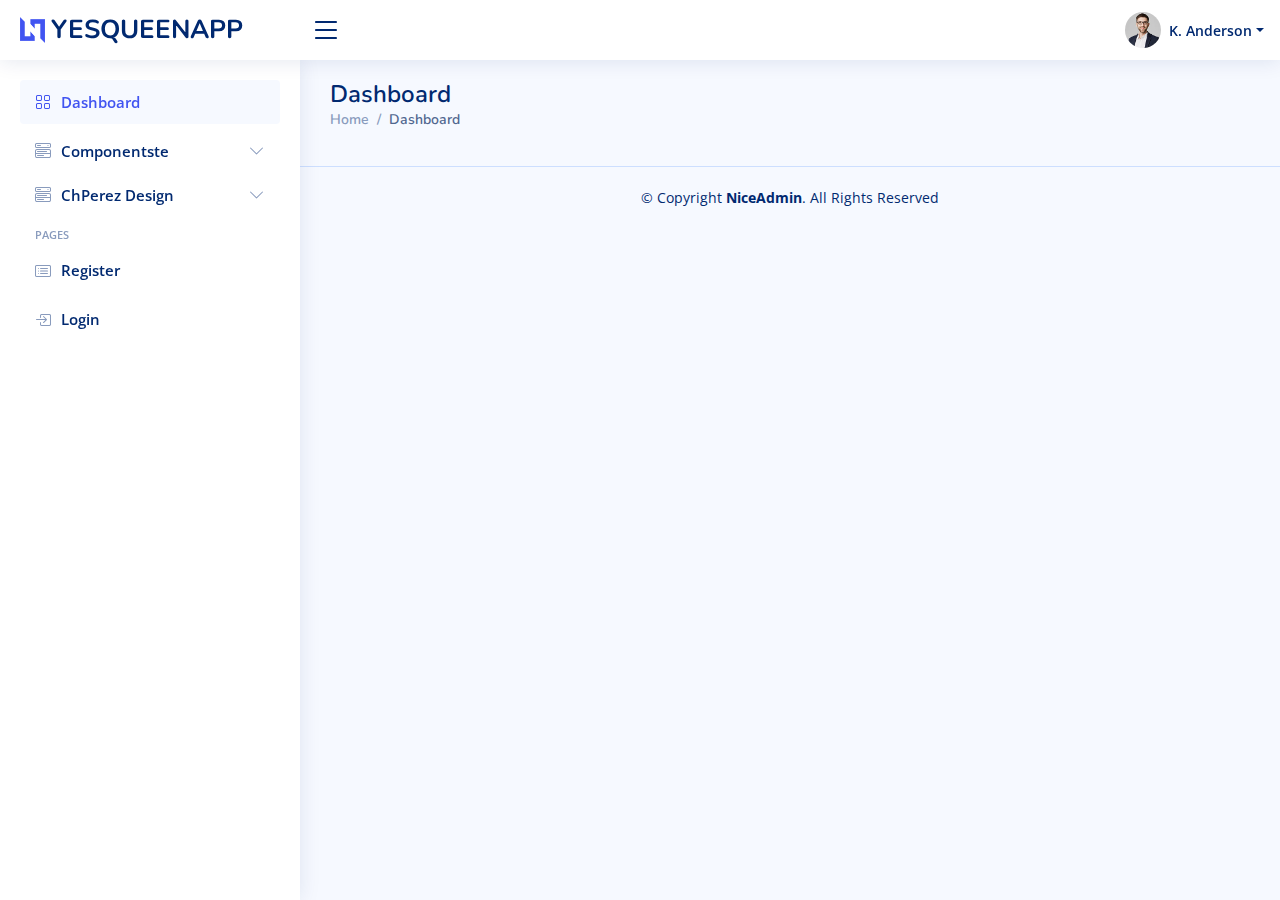
==== commit 4c0893e3: "hola" ====
--- a/index.html
+++ b/index.html
@@ -156,7 +156,7 @@
             data-bs-toggle="collapse"
             href="#"
           >
-            <i class="bi bi-menu-button-wide"></i><span>Components</span>
+            <i class="bi bi-menu-button-wide"></i><span>Componentste</span>
             <i class="bi bi-chevron-down ms-auto"></i>
           </a>
           <ul
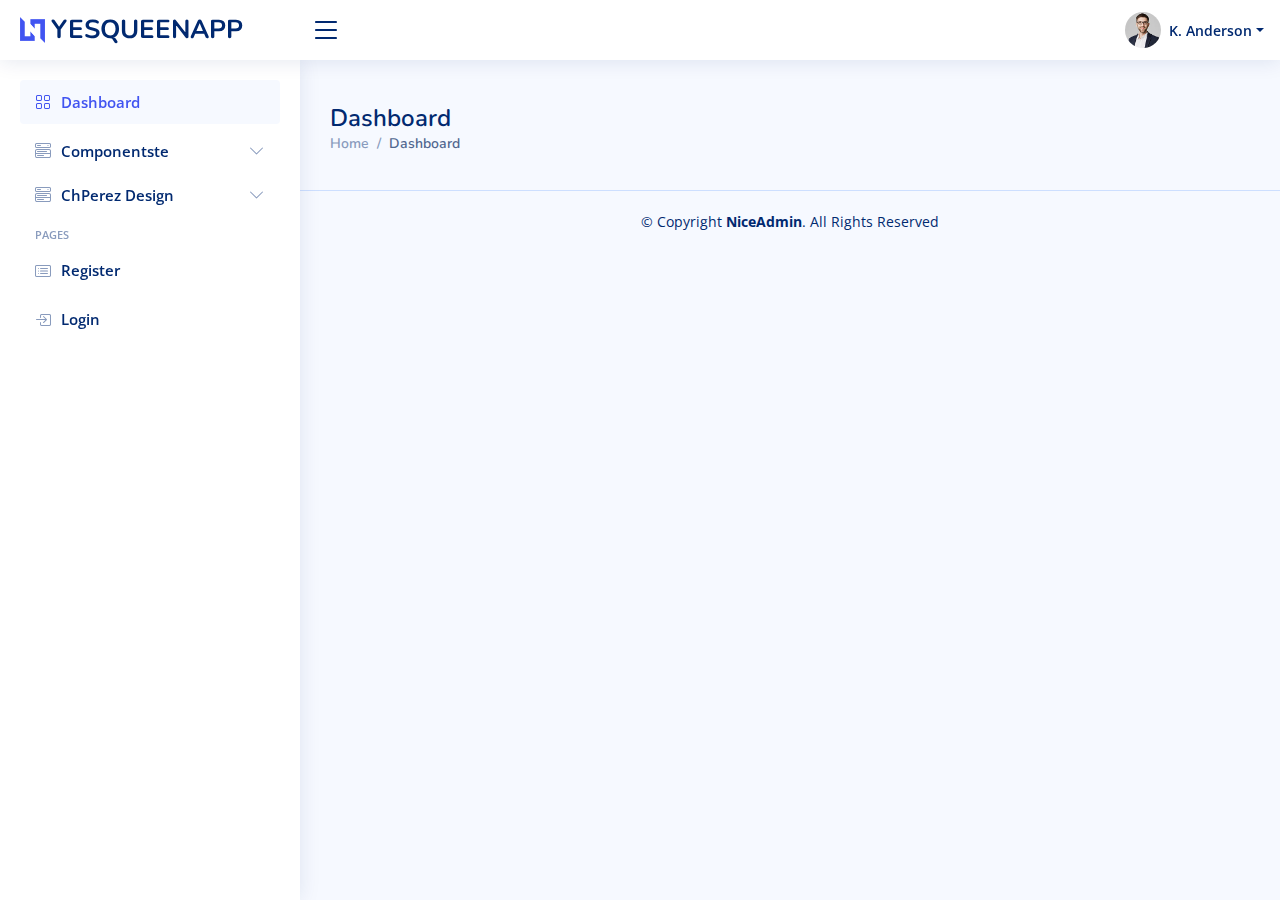
==== commit b0ac09c5: "Update index.html" ====
--- a/index.html
+++ b/index.html
@@ -1,7 +1,7 @@
 <!DOCTYPE html>
 <html lang="en">
   <head>
-    <meta charset="utf-8" />
+    <meta charset="utf-8" /> hola
     <meta content="width=device-width, initial-scale=1.0" name="viewport" />
 
     <title>Aplicativo</title>
